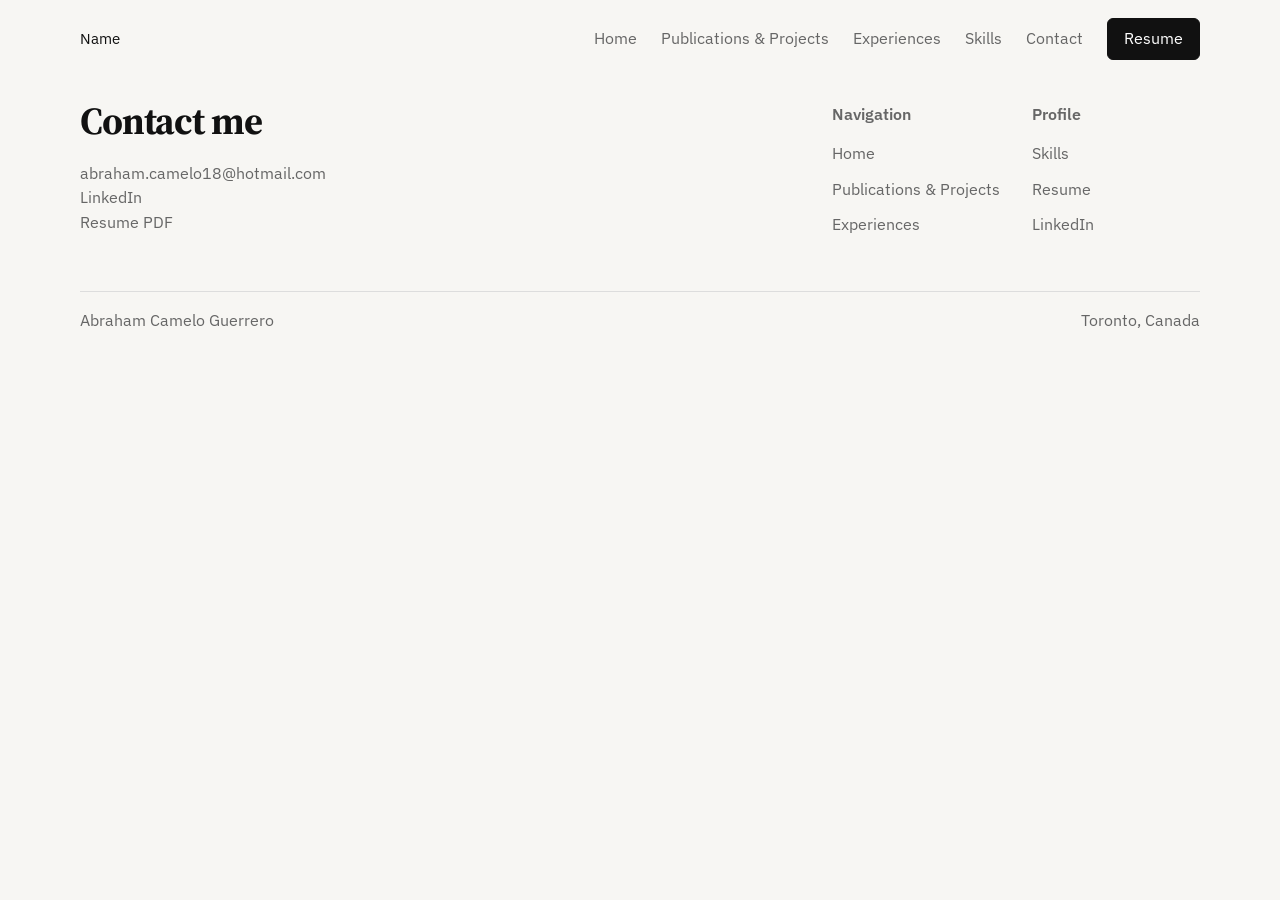
==== contact.html @ 607cdaa9 "new" ====
<!DOCTYPE html>
<html lang="en">
<head>
  <meta charset="UTF-8">
  <meta name="viewport" content="width=device-width, initial-scale=1.0">
  <meta
    name="description"
    content="Contact details of Abraham Camelo Guerrero."
  >
  <title>Contact | Abraham Camelo Guerrero</title>
  <link rel="preconnect" href="https://fonts.googleapis.com">
  <link rel="preconnect" href="https://fonts.gstatic.com" crossorigin>
  <link
    href="https://fonts.googleapis.com/css2?family=IBM+Plex+Sans:wght@400;500;600;700&family=Source+Serif+4:wght@600;700&display=swap"
    rel="stylesheet"
  >
  <link rel="stylesheet" href="styles.css">
</head>
<body>
  <header class="site-header">
    <div class="container header-inner">
      <a class="brand" href="index.html" aria-label="Go to home">Name</a>

      <nav class="site-nav" aria-label="Primary">
        <a href="index.html">Home</a>
        <a href="work.html">Publications &amp; Projects</a>
        <a href="experience.html">Experiences</a>
        <a href="skills.html">Skills</a>
        <a href="contact.html">Contact</a>
      </nav>

      <a class="header-button" href="assets/resume.pdf" target="_blank" rel="noreferrer">Resume</a>
    </div>
  </header>

  <main>
    <section class="section">
      <div class="container contact-grid">
        <div>
          <h2 class="section-title">Contact me</h2>
          <p>
            <a href="mailto:abraham.camelo18@hotmail.com">abraham.camelo18@hotmail.com</a><br>
            <a href="https://www.linkedin.com/in/acamelog" target="_blank" rel="noreferrer">LinkedIn</a><br>
            <a href="assets/resume.pdf" target="_blank" rel="noreferrer">Resume PDF</a>
          </p>
        </div>

        <div class="footer-links">
          <div>
            <p class="footer-title">Navigation</p>
            <a href="index.html">Home</a>
            <a href="work.html">Publications &amp; Projects</a>
            <a href="experience.html">Experiences</a>
          </div>
          <div>
            <p class="footer-title">Profile</p>
            <a href="skills.html">Skills</a>
            <a href="assets/resume.pdf" target="_blank" rel="noreferrer">Resume</a>
            <a href="https://www.linkedin.com/in/acamelog" target="_blank" rel="noreferrer">LinkedIn</a>
          </div>
        </div>
      </div>
    </section>
  </main>

  <footer class="site-footer">
    <div class="container footer-inner">
      <p>Abraham Camelo Guerrero</p>
      <p>Toronto, Canada</p>
    </div>
  </footer>
</body>
</html>
---- styles.css ----
:root {
  --bg: #f7f6f3;
  --surface: #ffffff;
  --text: #111111;
  --muted: #666666;
  --border: #dddddd;
  --accent: #111111;
  --container: 1120px;
  --radius: 8px;
}

*,
*::before,
*::after {
  box-sizing: border-box;
}

html {
  scroll-behavior: smooth;
}

body {
  margin: 0;
  font-family: "IBM Plex Sans", sans-serif;
  color: var(--text);
  background: var(--bg);
  line-height: 1.55;
}

img {
  display: block;
  max-width: 100%;
}

a {
  color: inherit;
  text-decoration: none;
}

p,
ul,
h1,
h2,
h3 {
  margin-top: 0;
}

.container {
  width: min(calc(100% - 2rem), var(--container));
  margin: 0 auto;
}

.site-header {
  background: var(--bg);
  border-bottom: 1px solid transparent;
}

.header-inner {
  display: grid;
  grid-template-columns: 1fr auto auto;
  align-items: center;
  gap: 1.5rem;
  padding: 1.1rem 0;
}

.brand {
  font-size: 0.95rem;
}

.site-nav {
  display: flex;
  align-items: center;
  gap: 1.5rem;
  justify-content: center;
}

.site-nav a,
.footer-links a,
.contact-grid a {
  color: var(--muted);
}

.site-nav a:hover,
.site-nav a:focus-visible,
.footer-links a:hover,
.footer-links a:focus-visible,
.contact-grid a:hover,
.contact-grid a:focus-visible {
  color: var(--text);
}

.header-button,
.button {
  display: inline-flex;
  align-items: center;
  justify-content: center;
  min-height: 42px;
  padding: 0 1rem;
  border-radius: 6px;
  background: var(--accent);
  color: #ffffff;
  border: 1px solid var(--accent);
}

.hero,
.section {
  scroll-margin-top: 3rem;
}

.hero {
  padding: 2rem 0 1rem;
}

.hero-grid {
  display: grid;
  grid-template-columns: minmax(0, 1.5fr) 240px;
  gap: 3rem;
  align-items: start;
}

.hero-copy h1,
.section-title {
  font-family: "Source Serif 4", serif;
  font-weight: 700;
  letter-spacing: -0.03em;
}

.hero-copy h1 {
  font-size: clamp(2.25rem, 4vw, 3.7rem);
  line-height: 0.95;
  margin-bottom: 1rem;
}

.hero-subtitle,
.hero-block p,
.simple-list,
.card p,
.footer-inner,
.footer-title {
  color: var(--muted);
}

.hero-subtitle {
  max-width: 42rem;
  margin-bottom: 2rem;
}

.hero-block + .hero-block {
  margin-top: 2rem;
}

.hero-block h2,
.card h3 {
  font-size: 1.1rem;
  margin-bottom: 0.8rem;
}

.simple-list {
  padding-left: 1rem;
  margin-bottom: 0;
}

.simple-list li + li {
  margin-top: 0.35rem;
}

.compact-list li + li {
  margin-top: 0.5rem;
}

.hero-aside {
  display: grid;
  gap: 0.9rem;
  justify-items: start;
}

.hero-photo {
  width: 100%;
  aspect-ratio: 4 / 5;
  object-fit: cover;
  border: 1px solid var(--border);
}

.section {
  padding: 1.5rem 0;
}

.section-title {
  font-size: clamp(1.8rem, 3vw, 2.4rem);
  line-height: 1;
  margin-bottom: 1.25rem;
}

.content-grid {
  display: grid;
  grid-template-columns: minmax(0, 0.8fr) minmax(0, 1.2fr);
  gap: 2rem;
}

.content-column {
  min-width: 0;
}

.grid,
.stack,
.footer-links {
  display: grid;
  gap: 1rem;
}

.cards-2 {
  grid-template-columns: repeat(2, minmax(0, 1fr));
}

.card {
  padding: 1rem;
  background: var(--surface);
  border: 1px solid var(--border);
  border-radius: var(--radius);
}

.news-card h3,
.project-card h3,
.experience-card h3,
.skill-card h3 {
  font-size: 1rem;
  margin-bottom: 0.45rem;
}

.contact-grid {
  display: grid;
  grid-template-columns: minmax(0, 1fr) auto;
  gap: 2rem;
  align-items: start;
}

.footer-links {
  grid-template-columns: repeat(2, minmax(140px, 1fr));
  gap: 2rem;
}

.footer-links a {
  display: block;
}

.footer-links a + a {
  margin-top: 0.65rem;
}

.footer-title {
  margin-bottom: 0.9rem;
  font-weight: 600;
}

.site-footer {
  padding: 1rem 0 2rem;
}

.footer-inner {
  display: flex;
  align-items: center;
  justify-content: space-between;
  gap: 1rem;
  border-top: 1px solid var(--border);
  padding-top: 1rem;
}

.footer-inner p {
  margin-bottom: 0;
}

@media (max-width: 900px) {
  .hero-grid,
  .content-grid,
  .contact-grid,
  .cards-2 {
    grid-template-columns: 1fr;
  }

  .hero-aside {
    max-width: 240px;
  }
}

@media (max-width: 760px) {
  .header-inner {
    grid-template-columns: 1fr;
    justify-items: start;
  }

  .site-nav {
    flex-wrap: wrap;
    justify-content: flex-start;
  }

  .footer-links {
    grid-template-columns: 1fr;
    gap: 1.25rem;
  }

  .footer-inner {
    flex-direction: column;
    align-items: flex-start;
  }
}

@media (prefers-reduced-motion: reduce) {
  html {
    scroll-behavior: auto;
  }
}
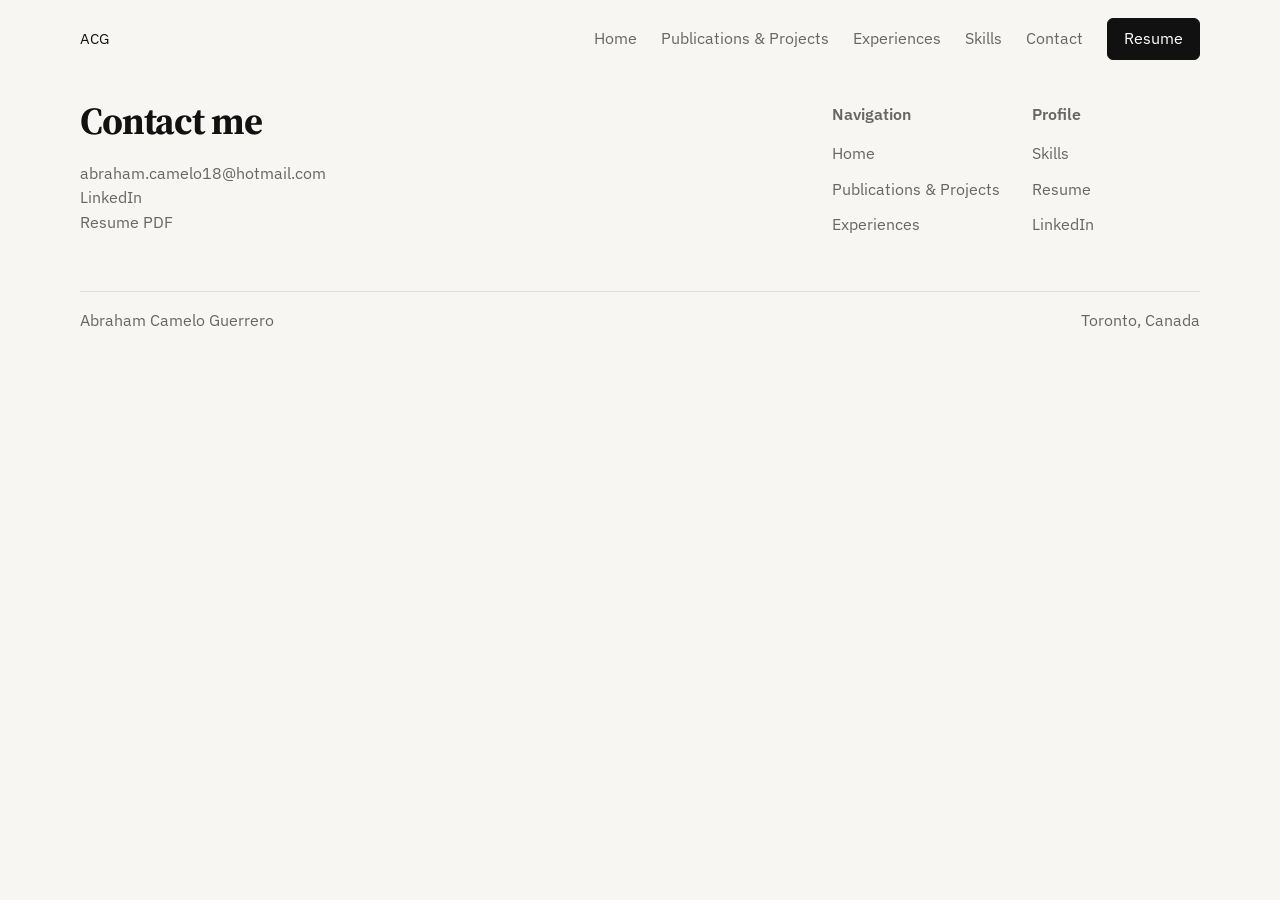
==== commit 3b600460: "pages" ====
--- a/contact.html
+++ b/contact.html
@@ -19,7 +19,7 @@
 <body>
   <header class="site-header">
     <div class="container header-inner">
-      <a class="brand" href="index.html" aria-label="Go to home">Name</a>
+      <a class="brand" href="index.html" aria-label="Go to home">ACG</a>
 
       <nav class="site-nav" aria-label="Primary">
         <a href="index.html">Home</a>
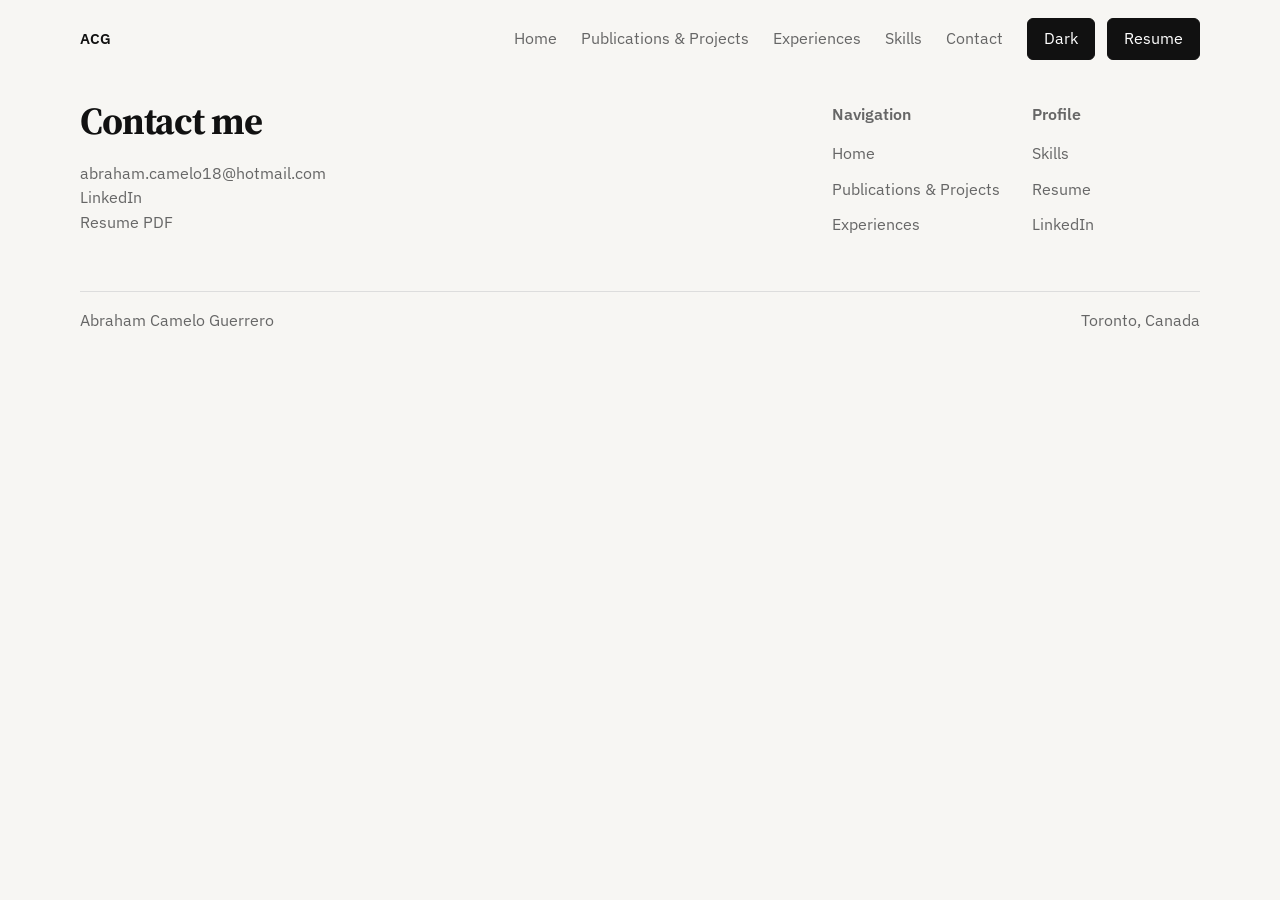
==== commit 59f1e7ca: "dark" ====
--- a/contact.html
+++ b/contact.html
@@ -29,7 +29,10 @@
         <a href="contact.html">Contact</a>
       </nav>
 
-      <a class="header-button" href="assets/resume.pdf" target="_blank" rel="noreferrer">Resume</a>
+      <div class="header-actions">
+        <button class="theme-toggle" type="button" aria-label="Switch to dark mode">Dark</button>
+        <a class="header-button" href="assets/resume.pdf" target="_blank" rel="noreferrer">Resume</a>
+      </div>
     </div>
   </header>
 
@@ -69,5 +72,6 @@
       <p>Toronto, Canada</p>
     </div>
   </footer>
+  <script src="script.js"></script>
 </body>
 </html>
--- a/styles.css
+++ b/styles.css
@@ -9,6 +9,15 @@
   --radius: 8px;
 }
 
+[data-theme="dark"] {
+  --bg: #0f1113;
+  --surface: #171a1e;
+  --text: #f3f2ef;
+  --muted: #b3b1ab;
+  --border: #2d3339;
+  --accent: #f3f2ef;
+}
+
 *,
 *::before,
 *::after {
@@ -65,6 +74,7 @@
 
 .brand {
   font-size: 0.95rem;
+  font-weight: 600;
 }
 
 .site-nav {
@@ -89,6 +99,13 @@
   color: var(--text);
 }
 
+.header-actions {
+  display: flex;
+  align-items: center;
+  gap: 0.75rem;
+}
+
+.theme-toggle,
 .header-button,
 .button {
   display: inline-flex;
@@ -102,6 +119,17 @@
   border: 1px solid var(--accent);
 }
 
+[data-theme="dark"] .theme-toggle,
+[data-theme="dark"] .header-button,
+[data-theme="dark"] .button {
+  color: #111111;
+}
+
+.theme-toggle {
+  cursor: pointer;
+  font: inherit;
+}
+
 .hero,
 .section {
   scroll-margin-top: 3rem;
@@ -293,6 +321,10 @@
     justify-content: flex-start;
   }
 
+  .header-actions {
+    flex-wrap: wrap;
+  }
+
   .footer-links {
     grid-template-columns: 1fr;
     gap: 1.25rem;
